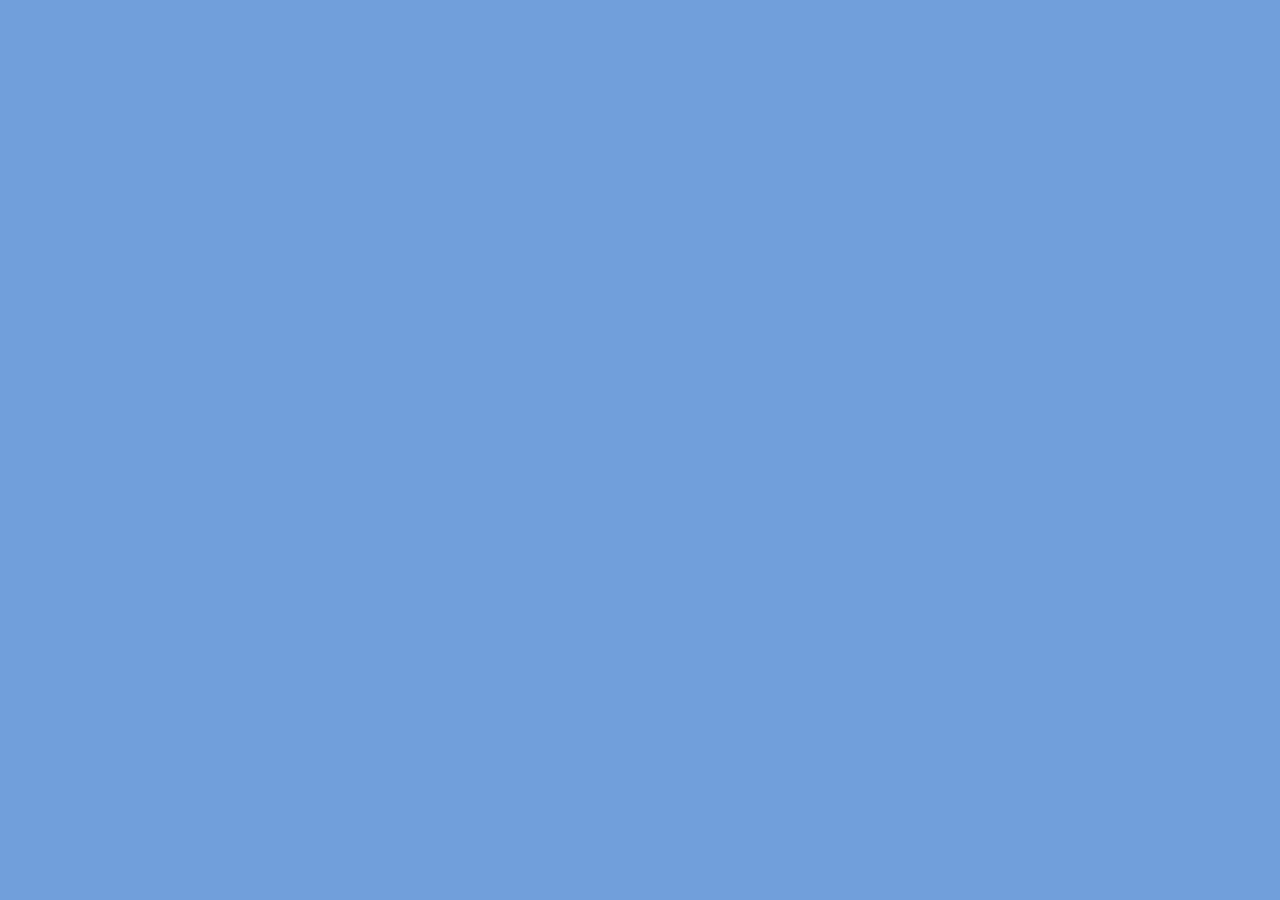
==== platforms/browser/www/index.html @ 7c9e8bea "miapp" ====
<!DOCTYPE html>
<html>

<head>
    <meta charset="utf-8">
    <meta name="viewport" content="initial-scale=1, maximum-scale=1, user-scalable=no, width=device-width">
    <title>Mi monedero</title>
    <link rel="stylesheet" href="css/style.css">
    <link rel="stylesheet" href="https://use.fontawesome.com/releases/v5.8.1/css/all.css"
        integrity="sha384-50oBUHEmvpQ+1lW4y57PTFmhCaXp0ML5d60M1M7uH2+nqUivzIebhndOJK28anvf" crossorigin="anonymous">
</head>

<body>

        </nav>

        <!-- contenido editable -->
        <div class="content">

        </div>

        <!-- panel lateral -->
        <div id="panel">
        </div>

        <script type="text/javascript" src="cordova.js"></script>
        <!-- <script src="js/funcionesBasicas.js"></script> -->

        <!-- Firebase App is always required and must be first -->
        <script src="https://www.gstatic.com/firebasejs/5.9.1/firebase-app.js"></script>

        <!-- Add additional services that you want to use -->
        <script src="https://www.gstatic.com/firebasejs/5.9.1/firebase-auth.js"></script>
        <script src="https://www.gstatic.com/firebasejs/5.9.1/firebase-database.js"></script>
        <script src="https://www.gstatic.com/firebasejs/5.9.1/firebase-firestore.js"></script>
        <script src="https://www.gstatic.com/firebasejs/5.9.1/firebase-messaging.js"></script>
        <script src="https://www.gstatic.com/firebasejs/5.9.1/firebase-functions.js"></script>

        <script src="js/checkStatus.js"></script>

</body>

</html>
---- platforms/browser/www/css/style.css ----
@import url('https://fonts.googleapis.com/css?family=Open+Sans|Roboto+Slab');


/* font-family: 'Roboto Slab', serif;
font-family: 'Open Sans', sans-serif; */


*{
    margin: 0;
    padding: 0;
    background-color: #709fdc;
    font-family: 'Open Sans', sans-serif;
    font-size: 1rem;
    font-weight: 300;
}
body{
    /* height: 100vh; */
}

h2{
    padding-top: 1rem;
    font-family: 'Open Sans', sans-serif;
}
.button{
    background-color: #b9d5fd;
}

.container{
    width: 100vw;
    display: grid;
    grid-gap: 0;
    /* grid-template-columns: repeat(10fr); */
    grid-template-columns: repeat(10, 1fr);
    grid-template-rows: 3rem 90% auto;
    /* max-height: 100vh; */
    height: 100vh;

    /* background-color: blanchedalmond; */
}

nav{
    /* background-color: brown; */

    grid-column: 1/11;
    grid-row: 1/2;
    z-index: 10;
    -webkit-box-shadow: 0px 3px 8px 0px rgba(0,0,0,0.50);
    -moz-box-shadow: 0px 3px 8px 0px rgba(0,0,0,0.50);
    box-shadow: 0px 3px 8px 0px rgba(0,0,0,0.50);
    display: grid;
    /* width: 100vw; */
    /* grid-template-columns: repeat(11fr); */
    grid-template-rows: 1fr;

}
    #menu{
        grid-row: 1/2;
        margin: auto;
        margin-left: 2rem;
    }

    #titulo{
        /* grid-column: 3/12; */
        grid-row: 1/2;
        margin-top: auto;
        margin-bottom: auto;
        margin-left: -2rem;
    }

.content{
    /* background-color: aquamarine; */
    grid-column: 2/10;
    grid-row: 2/3;
    padding-top: .5rem;
    display: grid;
    grid-template-columns: repeat(8, 1fr);
}

#panel{
    z-index: 20;
    grid-column: 1/7;
    /* grid-column: 0/0; */
    grid-row: 1/4;
    /* background-color: coral; */
    -webkit-box-shadow: 3px 0px 8px 0px rgba(0,0,0,0.50);
    -moz-box-shadow: 3px 0px 8px 0px rgba(0,0,0,0.50);
    box-shadow: 3px 0px 8px 0px rgba(0,0,0,0.50);
    display: none;
    /* transition: 4s cubic-bezier(0.19, 1, 0.22, 1) ease; */
    transition-duration: 10s;
    height: 100vh;
}




a, a:visited{
    color: azure;
}

button{
    border-style: none;
    width: 100%;
    padding: 1rem;
}

button:hover{
    background-color: aliceblue;
}

button:active{
    color: aqua;
    background-color: aliceblue;
}

.cerrar{
    /* float: right; */
    margin: .5rem;
    background-color: inherit;
    grid-column: 4/5;
    margin-left: auto;
    margin-right: auto;
}
#cerrarPanel{
    background-color: rgb(66, 65, 65);
    display: grid;
    grid-template-columns: repeat(4,1fr);
}

#primerIngreso, .gastoAdicional{
    /* padding-top: 2rem; */
    /* background-color: red; */
    grid-column: 1/9;
    display: grid;
    grid-template-columns: repeat(8,1fr);
}
form h2, form #meta, form #ciclo, form #miObjetivo, input[type=submit]{
    grid-column: 1/9;
    width: 100%;
}

input[type=number]{
    width: 100%;
}


input, select, textarea{
    font-family: 'Roboto Slab', serif;
    font-weight: 100;
    border-style: none;
    padding: .5rem 0;
    /* width: 95%; */
    background-color: aliceblue;
}

/* input::placeholder{
    color: red;
} */

#moneda{
    width: 95%;
    /* text-align: center; */
    /* padding-right: 3% */
    grid-column: 1/3
}

#presupuestoInicial{
    width: 100%;
    grid-column: 3/9;
}

input[type=submit]{
    /* background-color: blue; */
    /* margin-top: 1rem;
    margin-bottom: 1rem; */
    padding-top: 1rem;
    padding-bottom: 1rem;
    /* width: 95%; */
    margin: 1rem 0;

}

/* para sacar las ruedas de los numeros */
input[type=number]::-webkit-inner-spin-button,
input[type=number]::-webkit-outer-spin-button {
    -webkit-appearance: none;
    -moz-appearance: none;
    appearance: none;
    margin: 0;
}
input[type=number] {
    -moz-appearance:textfield; /* Firefox */
}

select {
    -webkit-appearance: none;
    -moz-appearance: none;
    appearance: none;       /* remove default arrow */
    background-image: url(../img/angle-down-solid.svg);    /*add custom arrow */
    background-repeat: no-repeat;
    background-position: 95% center ;
    background-size: 1rem;
 }

#ciclo{
    width: 100%;
}

/*seguimientoPrincipal*/

.seccionSeguimiento{
    grid-column: 1/8;
    padding: 1rem;
}

.dias{
    text-align: center;
}
    .dias p, .dias span {
        font-size: 1.5rem;
        color: #b9d5fd;
    }

#disponible, #metaActual{
    width: 100%;
    height: 4rem;

    text-align: center;
}
    .seguimiento{
        background-color: aliceblue;
    }

.progressBar {
    background-color: #b9d5fd;
    border-radius: 1rem;
    height: 20rem;
    margin-top: 2rem;
    margin-bottom: 2rem;
    width: 1rem;
    grid-column: 8/9;
    margin-left: auto;
    margin-right: auto;
    transform: rotate(180deg)
}

.progreso {
    background-color: green;
    /* width: 90%; */
    /* height: 80%; */
    border-radius: 1rem;
}

.agregarGasto{
    grid-column: 1/5;
}

.agregarIngreso{
    grid-column: 5/9;
}


.verEstadisticas{
    grid-column: 1/9;
}

#nuevoIngreso{
    /* margin-top: 1rem; */
    z-index: 15;
    background-color: rgba(0, 0, 0, 0.384);
    grid-row: 1/4;
    grid-column: 1/11;
    display: none;

    padding-top: 5rem;
    padding-left: 3rem;
}
    #nuevoIngreso label, #nuevoIngreso input{
        width: 100%;
        grid-column: 1/9;
    }

    .nuevoIngreso{
        max-width: 75%;
        padding: 1rem;
    }



/*gastoAdicional*/

/* .relleno{
    grid-column: 1/9;
} */

#tipoImporte label {
    grid-column: 1/8;
    padding-top: 1rem;
    padding-bottom: .5rem;
    /* text-align: center; */
}
#tipoImporte{
    grid-column: 1/9;
}
#importeGastado{
    grid-column: 1/9;
}

input[type="radio"] {
    display:none;
}

/* #tipoImporte label {
    display: inline-block;
    background-color: #ddd;
    padding: 4px 11px;
    font-family: Arial;
    font-size: 16px;
    cursor: pointer;
  } */

  #tipoImporte span {
    text-align: center;
    border-style: solid;
    border-radius: 100%;
    margin: auto;
    padding: .25rem .7rem;
    border-width: .1rem;
}

#tipoGasto label, #importeGastado label{
    padding-left: 3rem;
}

#tipoImporte input[type="radio"]+label{
    /* padding-left: 3rem; */
  }


#tipoImporte input[type="radio"]:checked+label {
    background-color: #bbb;
    /* padding-left: 3rem; */
  }

/* label span{
    padding-left: 4rem;
    background-color: aliceblue;
} */

.categoria{
    background-color: aliceblue;
}

.explicacion{
    display: none;
}



    /* ESTADISTICAS */

.seccionEstadisticas{
    grid-column: 1/9;
}
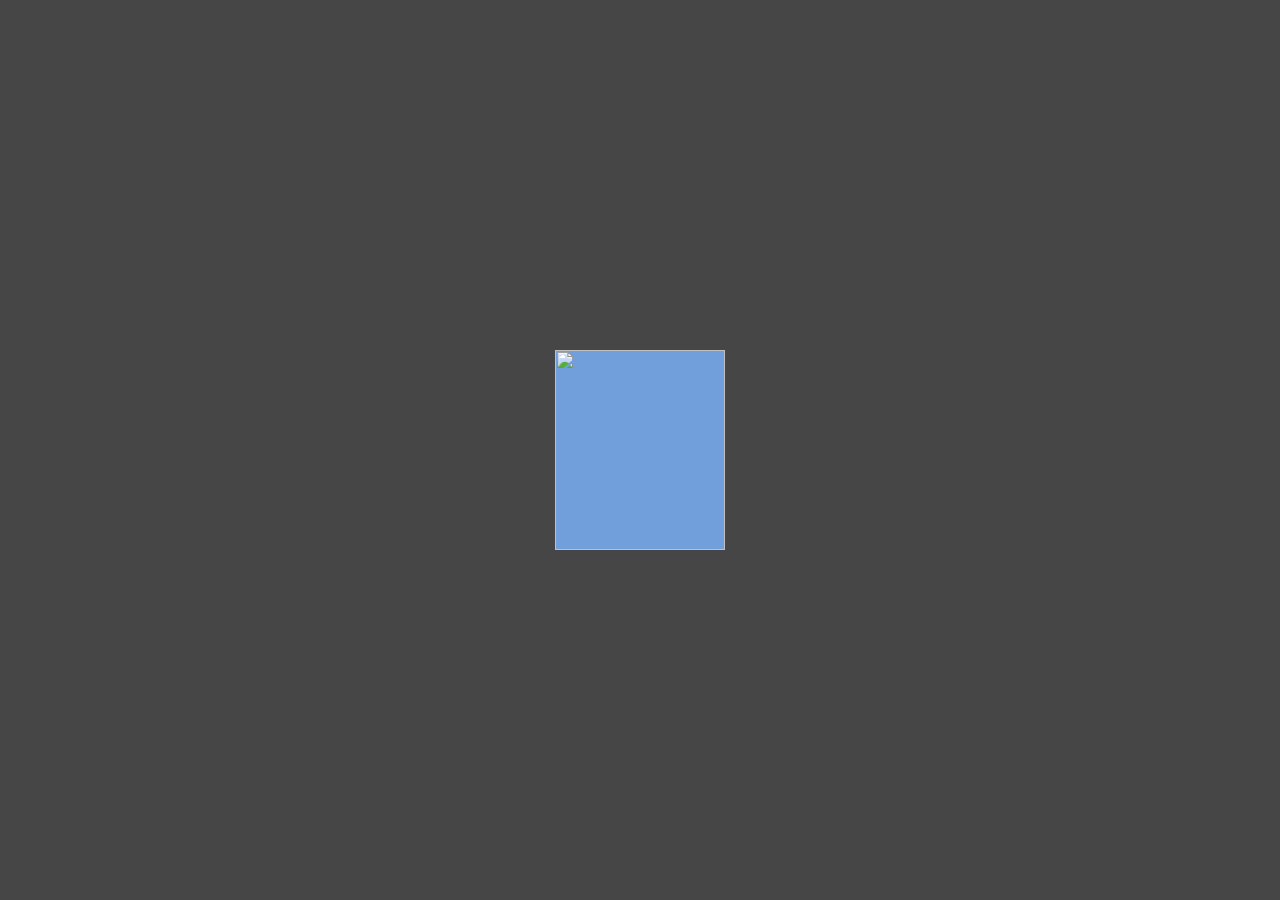
==== commit 2f49c252: "actualizacion" ====
--- a/platforms/browser/www/index.html
+++ b/platforms/browser/www/index.html
@@ -1,42 +1,83 @@
 <!DOCTYPE html>
+<!--
+    Copyright (c) 2012-2016 Adobe Systems Incorporated. All rights reserved.
+
+    Licensed to the Apache Software Foundation (ASF) under one
+    or more contributor license agreements.  See the NOTICE file
+    distributed with this work for additional information
+    regarding copyright ownership.  The ASF licenses this file
+    to you under the Apache License, Version 2.0 (the
+    "License"); you may not use this file except in compliance
+    with the License.  You may obtain a copy of the License at
+
+    http://www.apache.org/licenses/LICENSE-2.0
+
+    Unless required by applicable law or agreed to in writing,
+    software distributed under the License is distributed on an
+    "AS IS" BASIS, WITHOUT WARRANTIES OR CONDITIONS OF ANY
+     KIND, either express or implied.  See the License for the
+    specific language governing permissions and limitations
+    under the License.
+-->
 <html>
 
 <head>
-    <meta charset="utf-8">
-    <meta name="viewport" content="initial-scale=1, maximum-scale=1, user-scalable=no, width=device-width">
+    <meta charset="utf-8" />
+    <meta name="format-detection" content="telephone=no" />
+    <meta name="msapplication-tap-highlight" content="no" />
+    <meta name="viewport"
+        content="user-scalable=no, initial-scale=1, maximum-scale=1, minimum-scale=1, width=device-width" />
+    <!-- This is a wide open CSP declaration. To lock this down for production, see below. -->
+    <meta http-equiv="Content-Security-Policy"
+        content="default-src * 'unsafe-inline'; style-src 'self' 'unsafe-inline'; media-src *" />
+    <!-- Good default declaration:
+    * gap: is required only on iOS (when using UIWebView) and is needed for JS->native communication
+    * https://ssl.gstatic.com is required only on Android and is needed for TalkBack to function properly
+    * Disables use of eval() and inline scripts in order to mitigate risk of XSS vulnerabilities. To change this:
+        * Enable inline JS: add 'unsafe-inline' to default-src
+        * Enable eval(): add 'unsafe-eval' to default-src
+    * Create your own at http://cspisawesome.com
+    -->
+    <!-- <meta http-equiv="Content-Security-Policy" content="default-src 'self' data: gap: 'unsafe-inline' https://ssl.gstatic.com; style-src 'self' 'unsafe-inline'; media-src *" /> -->
+
+    
     <title>Mi monedero</title>
     <link rel="stylesheet" href="css/style.css">
+    <!-- <link rel="stylesheet" type="text/css" href="css/index.css" /> -->
+    
     <link rel="stylesheet" href="https://use.fontawesome.com/releases/v5.8.1/css/all.css"
         integrity="sha384-50oBUHEmvpQ+1lW4y57PTFmhCaXp0ML5d60M1M7uH2+nqUivzIebhndOJK28anvf" crossorigin="anonymous">
+
 </head>
 
 <body>
+    <!-- <div class="app"> -->
+        <div class="inicio">
+            <div class="splash">
+                <h1 class="miTitulo">Mi Monedero</h1>
+                <p class="cargando">Cargando</p>
+            </div>
+        </div>
+    <!-- </div> -->
 
-        </nav>
+    <script type="text/javascript" src="cordova.js"></script>
+    <!-- Firebase App is always required and must be first -->
+    <script src="https://www.gstatic.com/firebasejs/5.9.1/firebase-app.js"></script>
 
-        <!-- contenido editable -->
-        <div class="content">
+    <!-- Add additional services that you want to use -->
+    <script src="https://www.gstatic.com/firebasejs/5.9.1/firebase-auth.js"></script>
+    <script src="https://www.gstatic.com/firebasejs/5.9.1/firebase-database.js"></script>
+    <script src="https://www.gstatic.com/firebasejs/5.9.1/firebase-firestore.js"></script>
+    <script src="https://www.gstatic.com/firebasejs/5.9.1/firebase-messaging.js"></script>
+    <script src="https://www.gstatic.com/firebasejs/5.9.1/firebase-functions.js"></script>
 
-        </div>
+    <script src="js/checkStatus.js"></script>
+    
+    <!-- <script type="text/javascript" src="js/index.js"></script>
+    <script type="text/javascript">
+        app.initialize();
+    </script> -->
 
-        <!-- panel lateral -->
-        <div id="panel">
-        </div>
-
-        <script type="text/javascript" src="cordova.js"></script>
-        <!-- <script src="js/funcionesBasicas.js"></script> -->
-
-        <!-- Firebase App is always required and must be first -->
-        <script src="https://www.gstatic.com/firebasejs/5.9.1/firebase-app.js"></script>
-
-        <!-- Add additional services that you want to use -->
-        <script src="https://www.gstatic.com/firebasejs/5.9.1/firebase-auth.js"></script>
-        <script src="https://www.gstatic.com/firebasejs/5.9.1/firebase-database.js"></script>
-        <script src="https://www.gstatic.com/firebasejs/5.9.1/firebase-firestore.js"></script>
-        <script src="https://www.gstatic.com/firebasejs/5.9.1/firebase-messaging.js"></script>
-        <script src="https://www.gstatic.com/firebasejs/5.9.1/firebase-functions.js"></script>
-
-        <script src="js/checkStatus.js"></script>
 
 </body>
 
--- a/platforms/browser/www/css/style.css
+++ b/platforms/browser/www/css/style.css
@@ -12,17 +12,58 @@
     font-family: 'Open Sans', sans-serif;
     font-size: 1rem;
     font-weight: 300;
+    color: #071739;
 }
 body{
     /* height: 100vh; */
 }
 
+/* PAGINA DE INICIO */
+.inicio{
+    height: 100vh;
+    width: 100vw;
+    background-color: #071739 !important;
+    color: #b9d5fd;
+}
+    .splash{
+        width: 100vw;
+        display: grid;
+        grid-gap: 0;
+        grid-template-columns: repeat(10, 1fr);
+        grid-template-rows: repeat(10,auto);
+        height: 100vh;
+        background-color: inherit;
+        color: inherit;
+    }
+    .miTitulo{
+        background-color: #071739;
+        color: #b9d5fd;
+        font-family: 'Roboto Slab', serif;
+        font-size: 1.5rem;
+        text-align: center;
+        grid-column: 2/10;
+        grid-row: 5/6;
+    }
+    .cargando{
+        background-color: inherit;
+        color: inherit;
+        grid-column: 2/10;
+        grid-row: 10/11;
+        text-align: center;
+        font-size: .7rem;
+    }
+
+
+
+/* CARACTERISTICAS GENERALES */
 h2{
     padding-top: 1rem;
     font-family: 'Open Sans', sans-serif;
 }
 .button{
     background-color: #b9d5fd;
+    height: 3rem;
+    font-family: 'Roboto Slab', serif;
 }
 
 .container{
@@ -78,7 +119,7 @@
 
 #panel{
     z-index: 20;
-    grid-column: 1/7;
+    grid-column: 1/9;
     /* grid-column: 0/0; */
     grid-row: 1/4;
     /* background-color: coral; */
@@ -90,9 +131,35 @@
     transition-duration: 10s;
     height: 100vh;
 }
-
-
-
+.sombra{
+    z-index: 19;
+    grid-row: 1/4;
+    grid-column: 1/11;
+    width: 100%;
+    height: 100%;
+    background-color: #000c;
+    display: none;
+}
+
+#alerta{
+    z-index: 22;
+    grid-column: 1/11;
+    grid-row: 1/4;
+    background-color: #000c;
+    /* display: grid; */
+    grid-template-columns: repeat(10, 1fr);
+    display: none;
+}
+    .contAlerta {
+        grid-column: 2/10;
+        height: auto;
+        margin: auto 0;
+        padding: .5rem;
+    }
+    .contAlerta p, .contAlerta button{
+        margin-top: .5rem;
+        margin-bottom: .5rem;
+    }
 
 a, a:visited{
     color: azure;
@@ -122,7 +189,7 @@
     margin-right: auto;
 }
 #cerrarPanel{
-    background-color: rgb(66, 65, 65);
+    /* background-color: rgb(66, 65, 65); */
     display: grid;
     grid-template-columns: repeat(4,1fr);
 }
@@ -245,18 +312,18 @@
 }
 
 .progreso {
-    background-color: green;
+    background-color: #095c15;
     /* width: 90%; */
     /* height: 80%; */
     border-radius: 1rem;
 }
 
 .agregarGasto{
-    grid-column: 1/5;
+    grid-column: 1/9;
 }
 
 .agregarIngreso{
-    grid-column: 5/9;
+    grid-column: 1/9;
 }
 
 
@@ -266,25 +333,47 @@
 
 #nuevoIngreso{
     /* margin-top: 1rem; */
+    /* display: grid;
+    grid-template-columns: repeat(10, 1fr); */
     z-index: 15;
-    background-color: rgba(0, 0, 0, 0.384);
+    background-color: #000c;
     grid-row: 1/4;
     grid-column: 1/11;
+    /* padding-top: 5rem;
+    padding-left: 3rem; */
     display: none;
-
-    padding-top: 5rem;
-    padding-left: 3rem;
-}
+}
+    #displayIngreso{
+    display: grid;
+    grid-template-columns: repeat(10, 1fr);
+    height: 100vh;
+    background-color: #ffffff00;
+    }
+
+    .nuevoIngreso {
+        grid-column: 2/10;
+        max-height: 50vh;
+        margin: auto 0;
+        padding: 1rem;
+    }
     #nuevoIngreso label, #nuevoIngreso input{
         width: 100%;
         grid-column: 1/9;
     }
 
-    .nuevoIngreso{
-        max-width: 75%;
-        padding: 1rem;
-    }
-
+
+    /* #enviarIngreso{
+        width: 70% !important;
+    }
+    #cancelar{
+        
+    } */
+    #enviarIngreso, #cancelar{
+        /* margin-top: 1rem; */
+        padding-top: .5rem;
+        padding-bottom: .5rem;
+        width: 100% !important;
+    }
 
 
 /*gastoAdicional*/
@@ -295,8 +384,9 @@
 
 #tipoImporte label {
     grid-column: 1/8;
-    padding-top: 1rem;
-    padding-bottom: .5rem;
+    padding-top: .7rem;
+    padding-bottom: .7rem;
+    margin-bottom: .2rem;
     /* text-align: center; */
 }
 #tipoImporte{
@@ -304,10 +394,17 @@
 }
 #importeGastado{
     grid-column: 1/9;
+    padding-top: .7rem;
+    padding-bottom: .7rem;
+    margin-bottom: 1rem;
 }
 
 input[type="radio"] {
     display:none;
+}
+
+.categoria{
+    text-align: center;
 }
 
 /* #tipoImporte label {
@@ -338,7 +435,8 @@
 
 
 #tipoImporte input[type="radio"]:checked+label {
-    background-color: #bbb;
+    background-color: #274684;
+    color: #b9d5fd;
     /* padding-left: 3rem; */
   }
 
@@ -347,6 +445,13 @@
     background-color: aliceblue;
 } */
 
+.volverGasto{
+    grid-column: 5/9;
+}
+.listGasto{
+    grid-column: 1/4;
+}
+
 .categoria{
     background-color: aliceblue;
 }
@@ -361,4 +466,23 @@
 
 .seccionEstadisticas{
     grid-column: 1/9;
+}
+    .seccionEstadisticas p{
+        padding: .5rem;
+        margin: .2rem;
+        background-color: aliceblue;
+    }
+    .seccionEstadisticas p span{
+        background-color: inherit;
+        color: inherit;
+    }
+    .seccionEstadisticas .miTotal{
+        background-color: #274684;
+        color: #b9d5fd;
+        margin-bottom: 2rem;
+    }
+
+.volver{
+    grid-column: 1/9;
+    height: 3rem;
 }--- a/platforms/browser/www/css/index.css
+++ b/platforms/browser/www/css/index.css
@@ -0,0 +1,115 @@
+/*
+ * Licensed to the Apache Software Foundation (ASF) under one
+ * or more contributor license agreements.  See the NOTICE file
+ * distributed with this work for additional information
+ * regarding copyright ownership.  The ASF licenses this file
+ * to you under the Apache License, Version 2.0 (the
+ * "License"); you may not use this file except in compliance
+ * with the License.  You may obtain a copy of the License at
+ *
+ * http://www.apache.org/licenses/LICENSE-2.0
+ *
+ * Unless required by applicable law or agreed to in writing,
+ * software distributed under the License is distributed on an
+ * "AS IS" BASIS, WITHOUT WARRANTIES OR CONDITIONS OF ANY
+ * KIND, either express or implied.  See the License for the
+ * specific language governing permissions and limitations
+ * under the License.
+ */
+* {
+    -webkit-tap-highlight-color: rgba(0,0,0,0); /* make transparent link selection, adjust last value opacity 0 to 1.0 */
+}
+
+body {
+    -webkit-touch-callout: none;                /* prevent callout to copy image, etc when tap to hold */
+    -webkit-text-size-adjust: none;             /* prevent webkit from resizing text to fit */
+    -webkit-user-select: none;                  /* prevent copy paste, to allow, change 'none' to 'text' */
+    background-color:#E4E4E4;
+    background-image:linear-gradient(top, #A7A7A7 0%, #E4E4E4 51%);
+    background-image:-webkit-linear-gradient(top, #A7A7A7 0%, #E4E4E4 51%);
+    background-image:-ms-linear-gradient(top, #A7A7A7 0%, #E4E4E4 51%);
+    background-image:-webkit-gradient(
+        linear,
+        left top,
+        left bottom,
+        color-stop(0, #A7A7A7),
+        color-stop(0.51, #E4E4E4)
+    );
+    background-attachment:fixed;
+    font-family:'HelveticaNeue-Light', 'HelveticaNeue', Helvetica, Arial, sans-serif;
+    font-size:12px;
+    height:100%;
+    margin:0px;
+    padding:0px;
+    text-transform:uppercase;
+    width:100%;
+}
+
+/* Portrait layout (default) */
+.app {
+    background:url(../img/logo.png) no-repeat center top; /* 170px x 200px */
+    position:absolute;             /* position in the center of the screen */
+    left:50%;
+    top:50%;
+    height:50px;                   /* text area height */
+    width:225px;                   /* text area width */
+    text-align:center;
+    padding:180px 0px 0px 0px;     /* image height is 200px (bottom 20px are overlapped with text) */
+    margin:-115px 0px 0px -112px;  /* offset vertical: half of image height and text area height */
+                                   /* offset horizontal: half of text area width */
+}
+
+/* Landscape layout (with min-width) */
+@media screen and (min-aspect-ratio: 1/1) and (min-width:400px) {
+    .app {
+        background-position:left center;
+        padding:75px 0px 75px 170px;  /* padding-top + padding-bottom + text area = image height */
+        margin:-90px 0px 0px -198px;  /* offset vertical: half of image height */
+                                      /* offset horizontal: half of image width and text area width */
+    }
+}
+
+h1 {
+    font-size:24px;
+    font-weight:normal;
+    margin:0px;
+    overflow:visible;
+    padding:0px;
+    text-align:center;
+}
+
+.event {
+    border-radius:4px;
+    -webkit-border-radius:4px;
+    color:#FFFFFF;
+    font-size:12px;
+    margin:0px 30px;
+    padding:2px 0px;
+}
+
+.event.listening {
+    background-color:#333333;
+    display:block;
+}
+
+.event.received {
+    background-color:#4B946A;
+    display:none;
+}
+
+@keyframes fade {
+    from { opacity: 1.0; }
+    50% { opacity: 0.4; }
+    to { opacity: 1.0; }
+}
+ 
+@-webkit-keyframes fade {
+    from { opacity: 1.0; }
+    50% { opacity: 0.4; }
+    to { opacity: 1.0; }
+}
+ 
+.blink {
+    animation:fade 3000ms infinite;
+    -webkit-animation:fade 3000ms infinite;
+}
